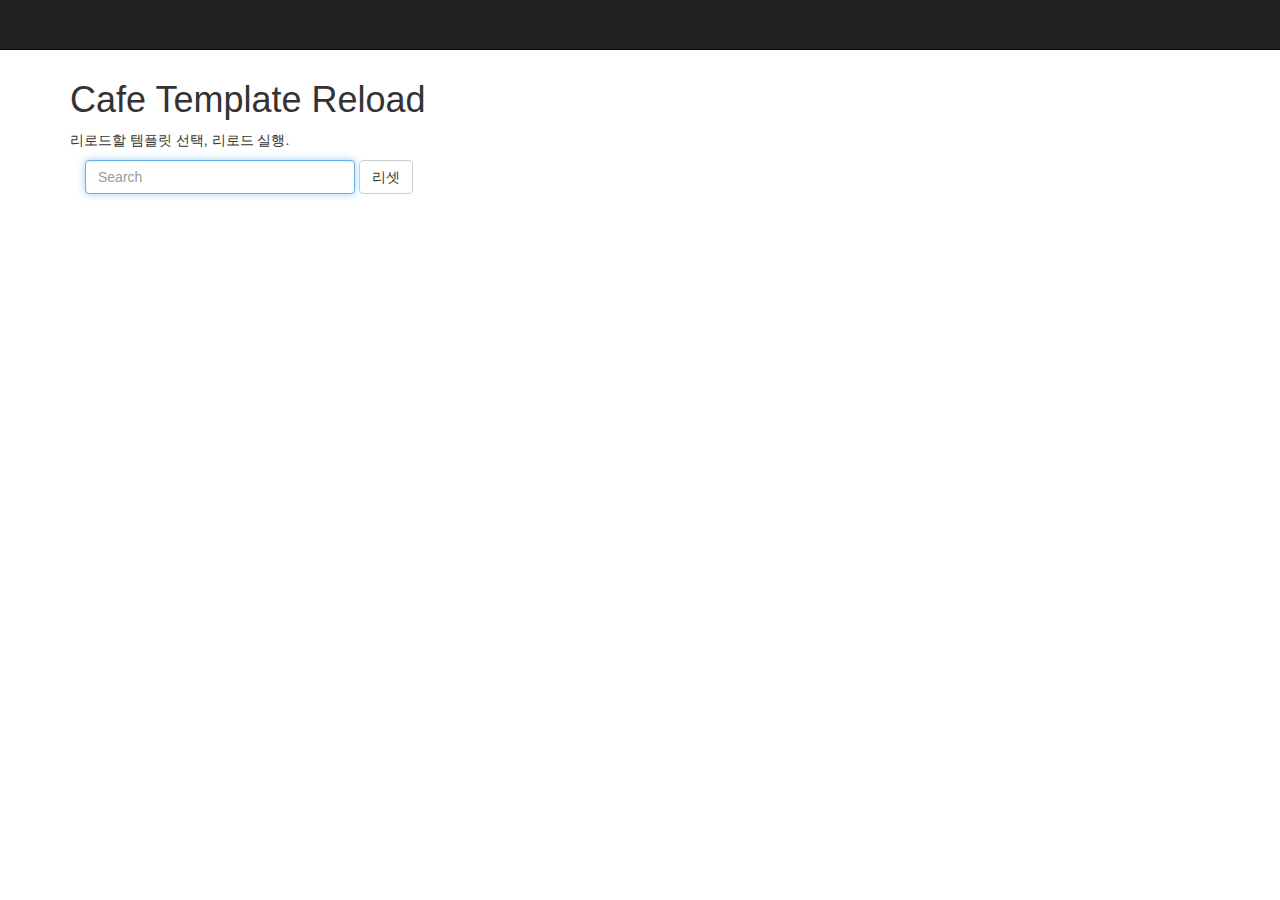
==== index.html @ a68f46e1 "Initial commit" ====
<!DOCTYPE html>
<html lang="ko">
<head>
    <meta charset="utf-8">
    <title>Cafe Template Reload</title>
    <meta name="description" content="">
    <meta name="author" content="">

    <!-- Le styles -->
    <link href="bower_components/bootstrap-css/css/bootstrap.css" rel="stylesheet">
    <link href="app.css" rel="stylesheet">
    <script type="text/javascript" src="/bower_components/requirejs/require.js" data-main="/require.config.js"></script>
    <!-- HTML5 shim, for IE6-8 support of HTML5 elements -->
    <!--[if lt IE 9]>
    <script src="http://html5shim.googlecode.com/svn/trunk/html5.js"></script>
    <![endif]-->
</head>

<body>

<div class="navbar navbar-inverse navbar-fixed-top">
    <div class="navbar-inner">
        <div class="container">
        </div>
    </div>
</div>

<div ng-view></div>
</body>
</html>
---- app.css ----
body {
    padding-top: 60px;
    /* 60px to make the container go all the way to the bottom of the topbar */
}
.templates {
    padding-top: 5px;
}
.templates div {
    border-bottom: 1px solid #eee;
    padding: 3px 0
}
#searchControls {
    position: fixed;
    left: 52.5%;
    top: 150px
}
.form-horizontal .controls {
    margin-left: 0;
}
#formTemplateReload {
    position: relative
}
.err {
    color: red;
}
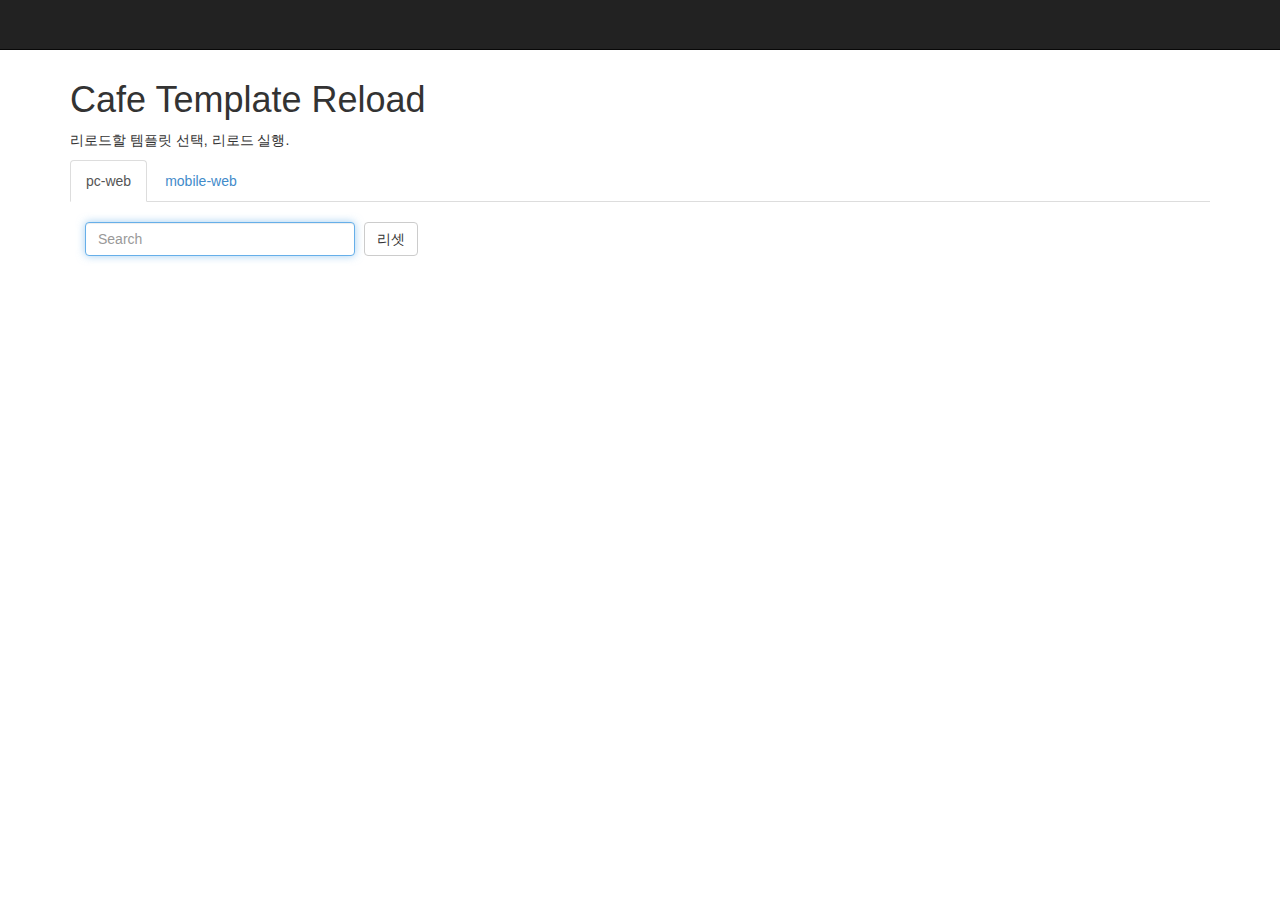
==== commit e7d07758: "안정버전 릴리즈.." ====
--- a/index.html
+++ b/index.html
@@ -8,8 +8,8 @@
 
     <!-- Le styles -->
     <link href="bower_components/bootstrap-css/css/bootstrap.css" rel="stylesheet">
-    <link href="app.css" rel="stylesheet">
-    <script type="text/javascript" src="/bower_components/requirejs/require.js" data-main="/require.config.js"></script>
+    <link href="src/css/app.css" rel="stylesheet">
+    <script type="text/javascript" src="bower_components/requirejs/require.js" data-main="src/config/require.config.js"></script>
     <!-- HTML5 shim, for IE6-8 support of HTML5 elements -->
     <!--[if lt IE 9]>
     <script src="http://html5shim.googlecode.com/svn/trunk/html5.js"></script>
--- a/src/css/app.css
+++ b/src/css/app.css
@@ -0,0 +1,64 @@
+body {
+    padding-top: 60px;
+    /* 60px to make the container go all the way to the bottom of the topbar */
+}
+
+.nav-tabs li {
+    cursor: pointer;
+}
+.content {
+    padding-top: 20px;
+}
+.templates {
+    padding-top: 5px;
+}
+.templates div {
+    border-bottom: 1px solid #eee;
+    padding: 3px 0
+}
+#searchControls {
+    position: fixed;
+    left: 52.5%;
+    top: 150px
+}
+.form-horizontal .controls {
+    margin-left: 0;
+}
+#formTemplateReload {
+    position: relative
+}
+.err {
+    color: red;
+}
+
+.repeat-item.ng-enter,
+.repeat-item.ng-leave {
+    -webkit-transition:0.2s linear all;
+    transition:0.5s linear all;
+}
+
+.repeat-item.ng-enter,
+.repeat-item.ng-leave.ng-leave-active {
+    opacity:0;
+}
+.repeat-item.ng-leave,
+.repeat-item.ng-enter.ng-enter-active {
+    opacity:1;
+}
+
+.server-panel {
+    -webkit-transition:0.5s linear all;
+    transition:0.2s linear all;
+    opacity:1;
+}
+
+.server-panel.ng-hide {
+    opacity:0;
+}
+
+.server-panel.ng-hide-add, .server-panel.ng-hide-remove {
+    /* this needs to be here to make it visible during the animation
+       since the .ng-hide class is already on the element rendering
+       it as hidden. */
+    display:block!important;
+}